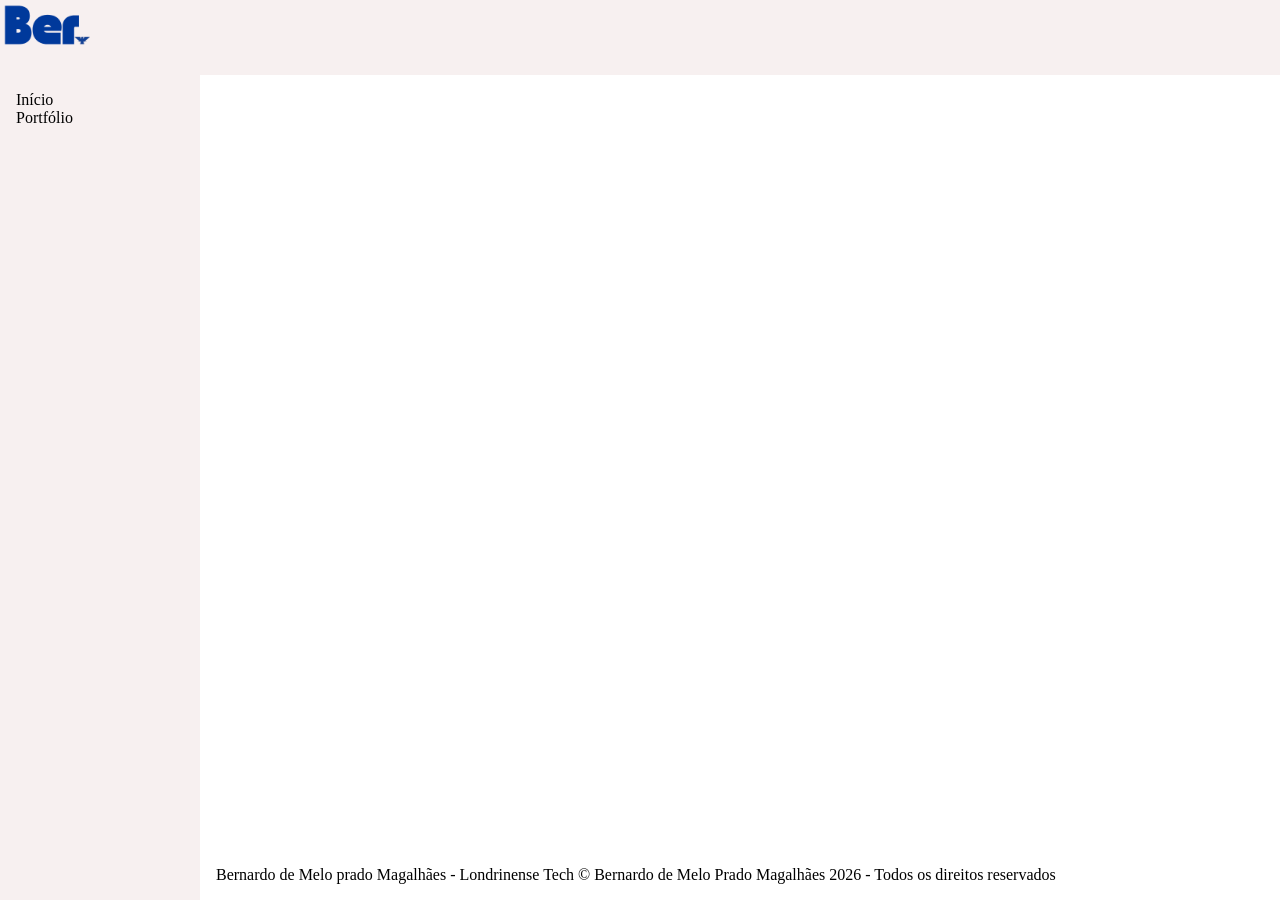
==== Londrinense Tech - Projeto Final/portfolio.html @ 37f2ca86 "Os arquivos do projeto! Eu adicionei os primeiros arquivos para o projeto começar a funcionar! :D" ====
<!DOCTYPE html>
<html lang="pt-BR">

<head>
    <meta charset="UTF-8">
    <meta http-equiv="X-UA-Compatible" content="IE=edge">
    <meta name="viewport" content="width=device-width, initial-scale=1.0">
    <link rel="shortcut icon" href="favicon.ico" type="image/x-icon">
    <link rel="stylesheet" href="style.css">
    <title>Portfólio do Ano</title>
</head>

<body>
    <!-- Cabeçalho do site -->
    <header class="cabecalho">
        <a href="index.html"><img src="Imagens-gif/Fundo Branco sem aluno.png" alt="Logo do Ber"></a>
    </header>
    <!-- Barra lateral e conteúdo do site -->
    <div class="wrapper">
        <!-- Barra Lateral -->
        <aside class="barra-lateral">
            <!-- Navegação -->
            <nav>
                <a href="index.html" class="link-navegacao">Início</a>
                <br>
                <a href="portfolio.html" class="link-navegacao">Portfólio</a>
            </nav>
        </aside>
        <!-- Conteúdo do site -->
        <div class="conteudo">
            <!-- Conteúdo principal do site -->
            <main class="principal">
                <!-- Todos os cards do portifólio -->
                <div class="cards">
                    <div class="cards-js">
                        <div class="card">
                            
                        </div>
                    </div>                    
                </div>
            </main>
            <!-- Rodapé do site -->
            <footer class="rodape">
                Bernardo de Melo prado Magalhães - Londrinense Tech
                © Bernardo de Melo Prado Magalhães 2026 - Todos os direitos reservados
            </footer>
        </div>
    </div>
</body>

</html>
---- Londrinense Tech - Projeto Final/style.css ----
/* Remove o margin e o padding e adiciona o border-box */
*{
    margin: 0;
    padding: 0;
    box-sizing: border-box;
}
@media (max-width: 767px){
    .wrapper{
        display: grid;
    }
}
img{
    max-width: 100px;
}
.cabecalho{
    background-color: #f7f0f0;
    height: 75px;
}
.barra-lateral{
    background-color: #f7f0f0;
    min-width: 200px;
    padding: 16px;
}
.principal{
    padding: 16px;
    flex: 1;
}
.rodape{
    padding: 16px;
}
/* Adiciona o flex ao site */
.wrapper{
    display: flex;
    height: calc(100vh - 75px);
}
.conteudo{
    flex: 1;
    display: flex;
    flex-direction: column;
    overflow-y: scroll;
}
.bernardinho-joga{
    color: #9003f2;
    text-decoration: none;
}
.bernardinho-joga span{
    color: #ffe500;
}
.hobbies ul{
    margin-left: 20px;
}
.link-navegacao{
    text-decoration: none;
    color: black;
}
.cards{
    display: flex;
}
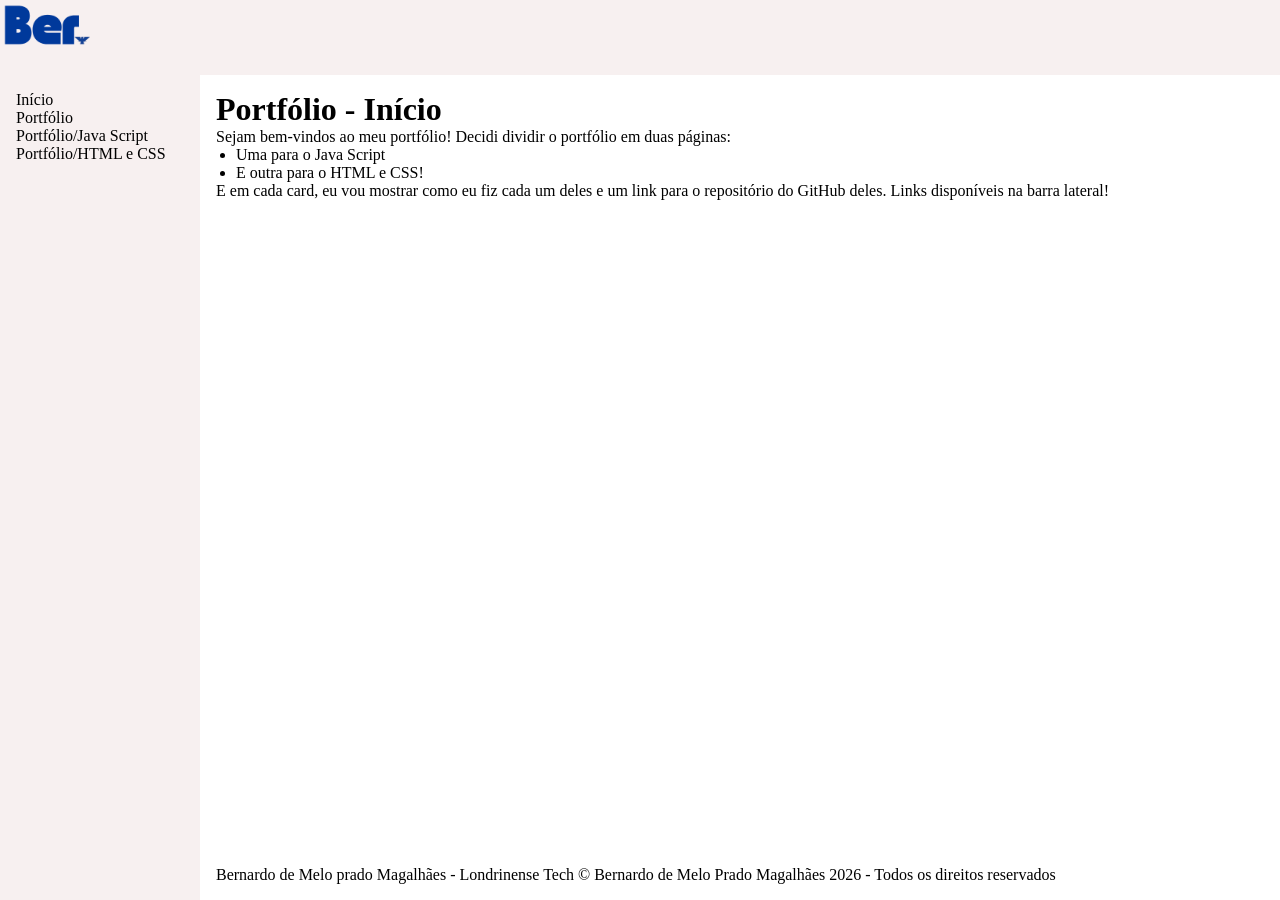
==== commit 989e09c6: "- No index.html, foi adicionado links na barra lateral para os portfolios de HTML e CSS e Java Scrip" ====
--- a/Londrinense Tech - Projeto Final/portfolio.html
+++ b/Londrinense Tech - Projeto Final/portfolio.html
@@ -24,20 +24,24 @@
                 <a href="index.html" class="link-navegacao">Início</a>
                 <br>
                 <a href="portfolio.html" class="link-navegacao">Portfólio</a>
+                <br>
+                <a href="Portifólios/java-script.html" class="link-navegacao">Portfólio/Java Script</a>
+                <br>
+                <a href="Portifólios/html-css.html" class="link-navegacao">Portfólio/HTML e CSS</a>
             </nav>
         </aside>
         <!-- Conteúdo do site -->
         <div class="conteudo">
             <!-- Conteúdo principal do site -->
             <main class="principal">
-                <!-- Todos os cards do portifólio -->
-                <div class="cards">
-                    <div class="cards-js">
-                        <div class="card">
-                            
-                        </div>
-                    </div>                    
-                </div>
+                <h1>Portfólio - Início</h1>
+                <p>Sejam bem-vindos ao meu portfólio! Decidi dividir o portfólio em duas páginas:</p>
+                <ul>
+                    <li>Uma para o Java Script</li>
+                    <li>E outra para o HTML e CSS!</li>
+                </ul>
+                <p>E em cada card, eu vou mostrar como eu fiz cada um deles e um link para o repositório do GitHub
+                    deles. Links disponíveis na barra lateral!</p>
             </main>
             <!-- Rodapé do site -->
             <footer class="rodape">
--- a/Londrinense Tech - Projeto Final/style.css
+++ b/Londrinense Tech - Projeto Final/style.css
@@ -46,7 +46,7 @@
 .bernardinho-joga span{
     color: #ffe500;
 }
-.hobbies ul{
+ul{
     margin-left: 20px;
 }
 .link-navegacao{
